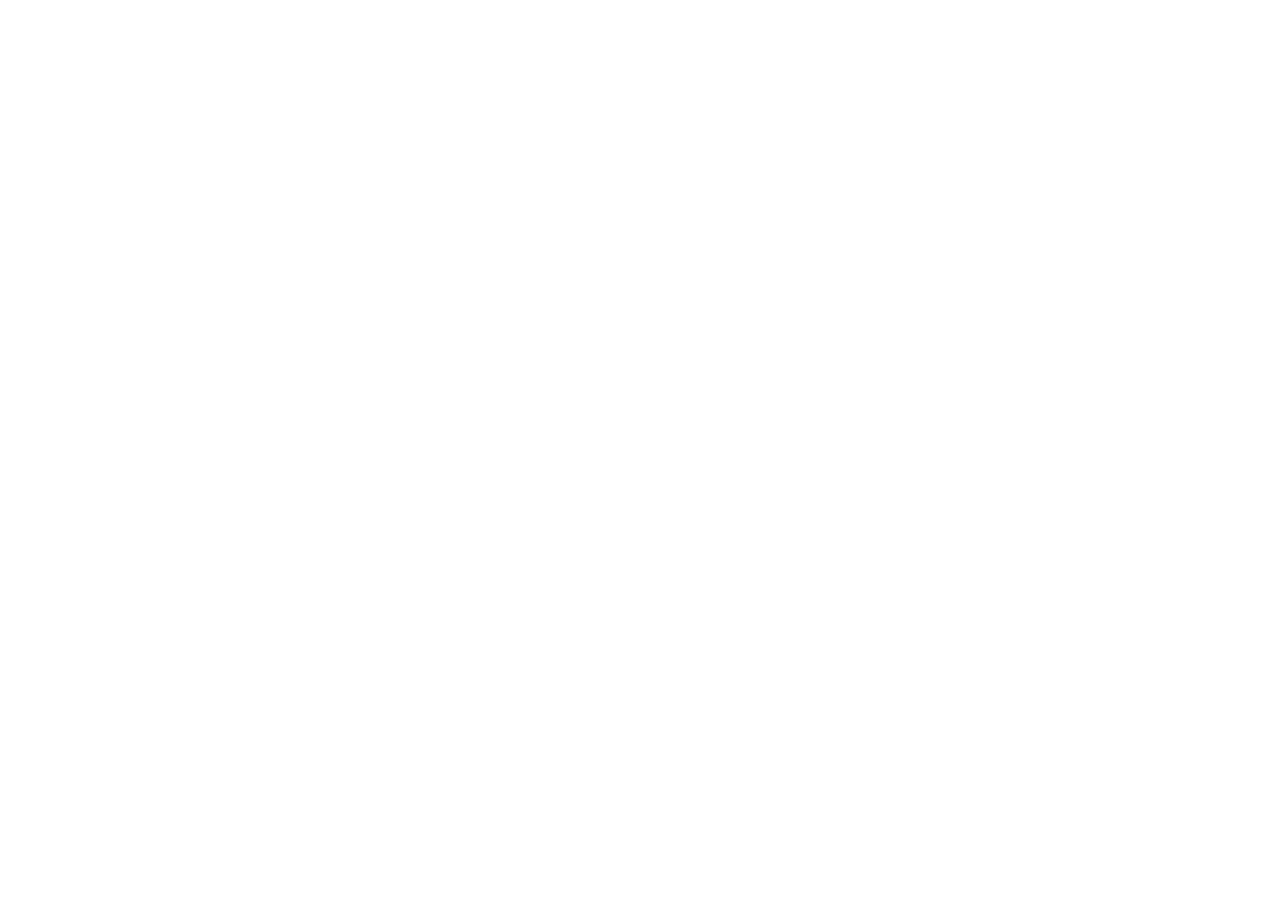
==== C2/c2.html @ c51236d3 "Added the templates for web pages one and two" ====
<!DOCTYPE html>

<html>

<title>Career #1</title>

<head>
    <link rel="stylesheet" href="style.css">
    <meta charset="UTF-8">
    <meta name="viewport" content="width=device-width, initial-scale=1.0">
    <meta name="author" content="John Khalife">

</head>

<body>





</body>


</html>
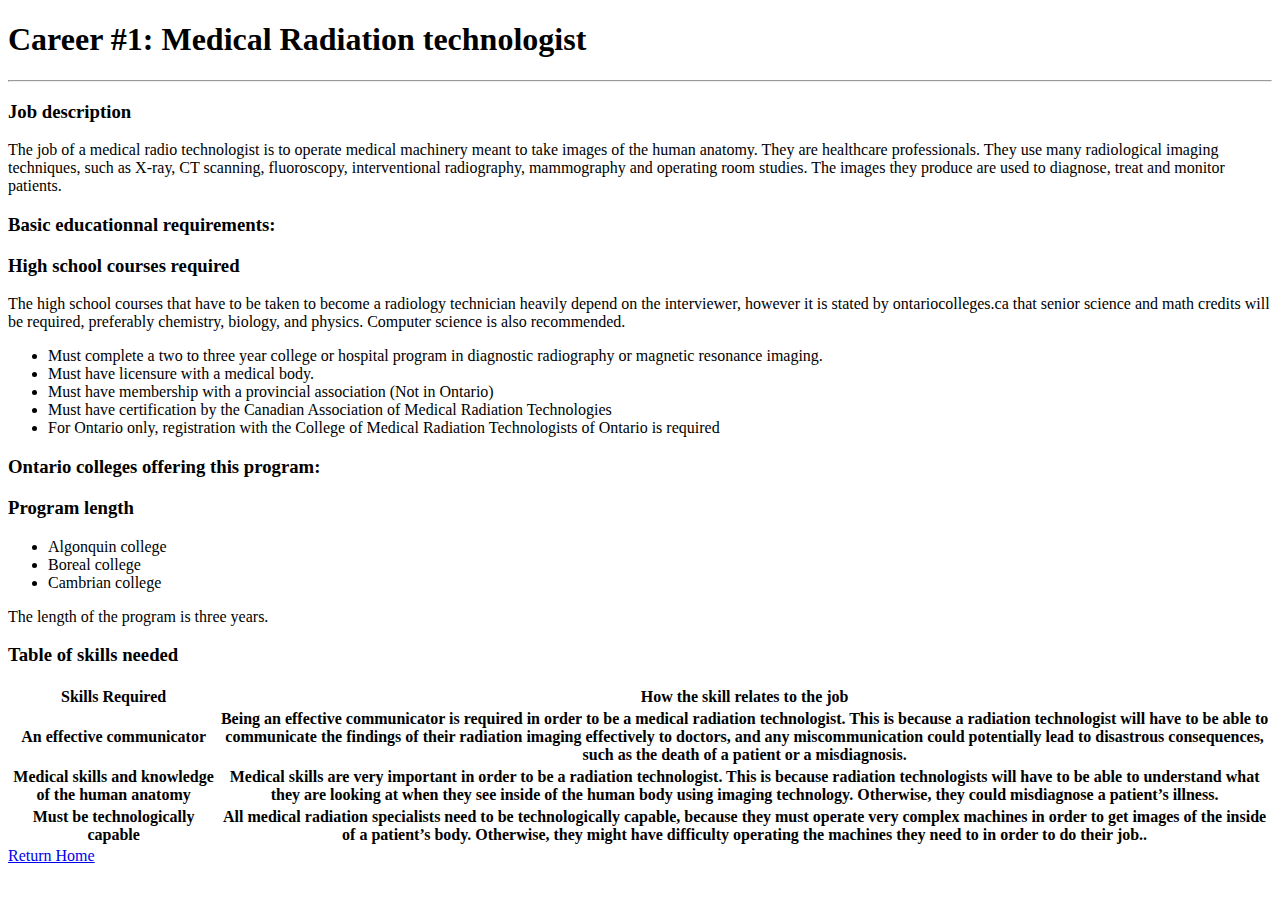
==== commit c786013f: "Trying to make github pages work" ====
--- a/C2/c2.html
+++ b/C2/c2.html
@@ -12,9 +12,83 @@
 
 </head>
 
-<body>
+<body id="bod">
+
+<h1 id ="t1">Career #1: Medical Radiation technologist</h1>
+<hr> 
+<section id="sec">
+<div>
+<h3 id ="t3">Job description</h3>
+<p id="p1">The job of a medical radio technologist is to operate medical machinery meant to take images of the human anatomy. They are healthcare professionals. They use many radiological imaging techniques, such as X-ray, CT scanning, fluoroscopy, interventional radiography, mammography and operating room studies. The images they produce are used to diagnose, treat and monitor patients.</p>
+</div>
 
 
+<div>
+<h3 id ="t4">Basic educationnal requirements:</h3>
+
+<h3 id ="t5">High school courses required</h3>
+
+
+<p id="left">The high school courses that have to be taken to become a radiology technician heavily depend on the interviewer, however it is stated by ontariocolleges.ca that senior science and math credits will be required, preferably chemistry, biology, and physics. Computer science is also recommended.</p>
+
+
+<ul id="right">
+    <li>Must complete a two to three year college or hospital program in diagnostic radiography or magnetic resonance imaging.</li>
+    <li>Must have licensure with a medical body.</li>
+    <li>Must have membership with a provincial association (Not in Ontario)</li>
+    <li>Must have certification by the Canadian Association of Medical Radiation Technologies</li>
+    <li>For Ontario only, registration with the College of Medical Radiation Technologists of Ontario is required</li>
+</ul>
+
+
+
+</div>
+
+
+<div>
+
+    <h3 id ="t7">Ontario colleges offering this program:</h3>
+
+    <h3 id ="t6">Program length</h3>
+    
+    
+    <ul id="left2">
+        <li>Algonquin college</li>
+        <li>Boreal college</li>
+        <li>Cambrian college</li>
+    </ul>
+
+    <p id="right2">The length of the program is three years.</p>
+
+</div>
+
+
+<div>
+    <h3 id ="t2">Table of skills needed</h3>
+    <table id="ta">
+        <tr>
+            <th class="header">Skills Required</th>
+            <th class="header">How the skill relates to the job</th>
+        </tr>
+        <tr>
+            <th>An effective communicator</th>
+            <th>Being an effective communicator is required in order to be a medical radiation technologist. This is because a radiation technologist will have to be able to communicate the findings of their radiation imaging effectively to doctors, and any miscommunication could potentially lead to disastrous consequences, such as the death of a patient or a misdiagnosis.</th>
+        </tr>
+        <tr>
+            <th>Medical skills and knowledge of the human anatomy</th>
+            <th>Medical skills are very important in order to be a radiation technologist. This is because radiation technologists will have to be able to understand what they are looking at when they see inside of the human body using imaging technology. Otherwise, they could misdiagnose a patient’s illness.</th>
+        </tr>
+        <tr>
+            <th>Must be technologically capable</th>
+            <th>All medical radiation specialists need to be technologically capable, because they must operate very complex machines in order to get images of the inside of a patient’s body. Otherwise, they might have difficulty operating the machines they need to in order to do their job..</th>
+        </tr>
+    
+    </table>
+    </div>
+
+
+    <a id="l2" href="../index.html">Return Home</a>
+</section>
 
 
 
